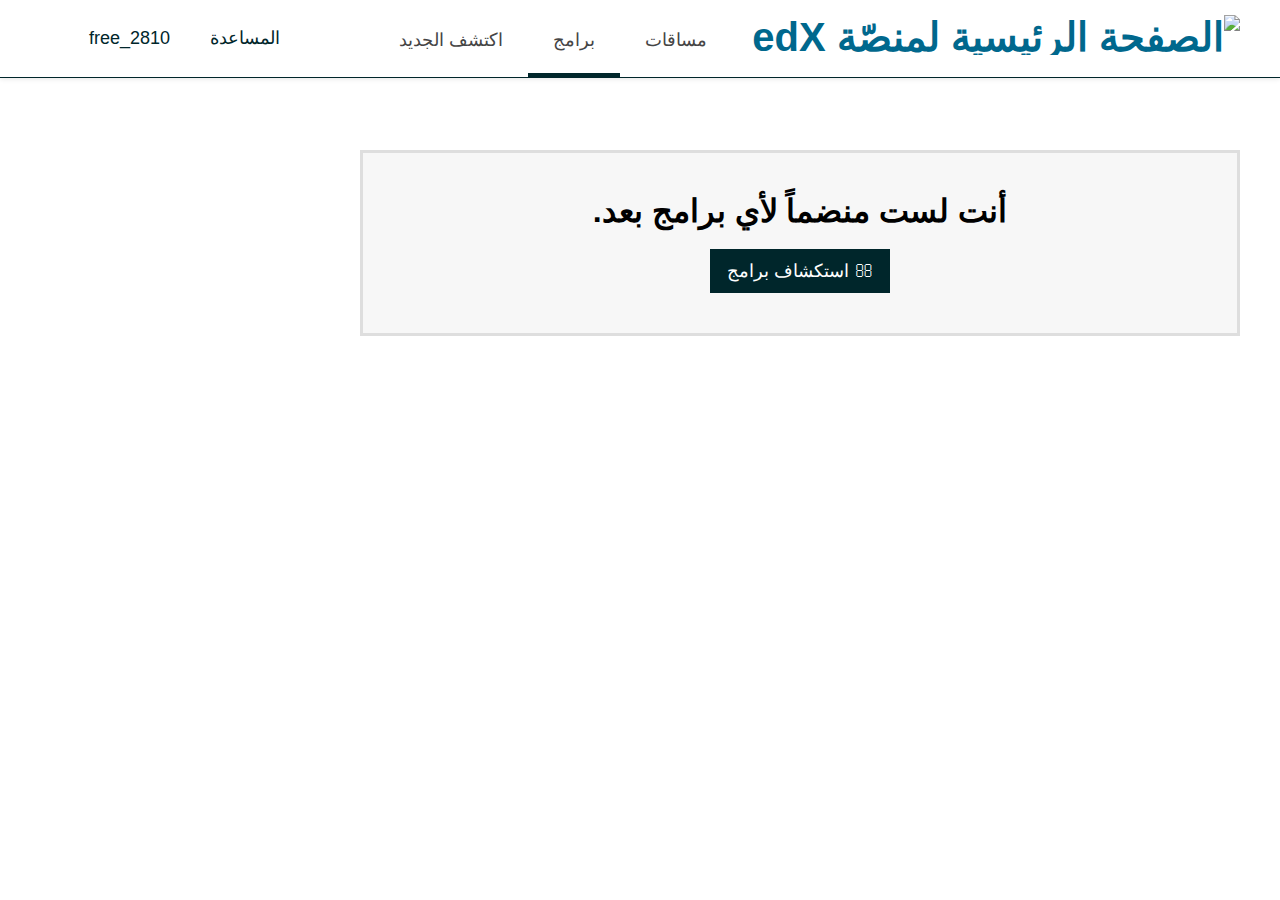
==== enroll-page/index.html @ bbfc48a2 "Add files via upload" ====
<!DOCTYPE html>
<html lang="en">
  <head>
    <meta charset="UTF-8" />
    <meta name="viewport" content="width=device-width, initial-scale=1.0" />
    <title>Document</title>
    <link rel="stylesheet" href="main.css">
  </head>
  <body>
    <div class="window-wrap" dir="rtl">
      <a class="nav-skip sr-only sr-only-focusable" href="#main"
        >الانتقال إلى المحتوى الرئيسي</a
      >

      <header class="global-header">
        <div class="main-header">
          <h1 class="header-logo">
            <a href="/dashboard">
              <img
                class="logo"
                src="https://edx-cdn.org/v3/prod/logo.svg"
                alt="الصفحة الرئيسية لمنصّة edX"
              />
            </a>
          </h1>

          <div
            class="hamburger-menu"
            role="button"
            aria-label="قائمة"
            الخيارات=""
            aria-expanded="false"
            aria-controls="mobile-menu"
            tabindex="0"
          >
            <span class="line"></span>
            <span class="line"></span>
            <span class="line"></span>
            <span class="line"></span>
          </div>

          <div class="nav-links">
            <div class="main">
              <div class="mobile-nav-item hidden-mobile nav-item nav-tab">
                <a class="tab-nav-link" href="/dashboard" aria-current="false">
                  مساقات
                </a>
              </div>
              <div class="mobile-nav-item hidden-mobile nav-item nav-tab">
                <a
                  class="active tab-nav-link"
                  href="/dashboard/programs/"
                  aria-current="page"
                >
                  برامج
                </a>
              </div>
              <div class="mobile-nav-item hidden-mobile nav-item nav-tab">
                <a
                  class="tab-nav-link discover-new-link"
                  href="https://www.edx.org/search"
                  aria-current="false"
                >
                  اكتشف الجديد
                </a>
              </div>
            </div>
            <div class="secondary">
              <div class="mobile-nav-item hidden-mobile nav-item">
                <a
                  class="help-link"
                  href="https://support.edx.org"
                  rel="noopener"
                  target="_blank"
                  >المساعدة</a
                >
              </div>

              <div class="nav-item hidden-mobile">
                <a href="/dashboard" class="menu-title">
                  <img
                    data-hj-suppress=""
                    class="user-image-frame"
                    src="https://prod-edx-edxapp-assets.edx-cdn.org/static/edx.org-next/images/profiles/default_50.d29941819645.png"
                    alt=""
                  />
                  <span class="sr-only">لوحة المعلومات لـ:</span>
                  <span data-hj-suppress="" class="username">free_2810</span>
                </a>
              </div>
              <div
                class="nav-item hidden-mobile nav-item-dropdown"
                tabindex="-1"
              >
                <div
                  class="toggle-user-dropdown"
                  role="button"
                  aria-label="قائمة"
                  الخيارات=""
                  aria-expanded="false"
                  tabindex="0"
                  aria-controls="user-menu"
                >
                  <span class="fa fa-caret-down" aria-hidden="true"></span>
                </div>
                <div
                  class="dropdown-user-menu hidden"
                  aria-label="المزيد"
                  من=""
                  الخيارات=""
                  role="menu"
                  id="user-menu"
                  tabindex="-1"
                >
                  <div class="mobile-nav-item dropdown-item dropdown-nav-item">
                    <a href="/dashboard" role="menuitem">لوحة المعلومات</a>
                  </div>
                  <div class="mobile-nav-item dropdown-item dropdown-nav-item">
                    <a href="https://careers.edx.org/" role="menuitem"
                      >Career <span class="badge badge-warning">New</span></a
                    >
                  </div>

                  <div class="mobile-nav-item dropdown-item dropdown-nav-item">
                    <a href="/u/free_2810" role="menuitem">الملف الشخصي</a>
                  </div>
                  <div class="mobile-nav-item dropdown-item dropdown-nav-item">
                    <a href="/account/settings" role="menuitem">الحساب</a>
                  </div>
                  <div class="mobile-nav-item dropdown-item dropdown-nav-item">
                    <a href="https://orders.edx.org/orders" role="menuitem">
                      Orders &amp; Subscriptions
                    </a>
                  </div>
                  <div class="mobile-nav-item dropdown-item dropdown-nav-item">
                    <a href="/logout" role="menuitem">تسجيل الخروج</a>
                  </div>
                </div>
              </div>
            </div>
          </div>
        </div>
        <div
          class="mobile-menu hidden"
          aria-label="المزيد"
          من=""
          الخيارات=""
          role="menu"
          id="mobile-menu"
        >
          <div
            class="mobile-nav-item hidden-mobile nav-item nav-tab mobile-nav-link"
          >
            <a
              class="tab-nav-link"
              href="/dashboard"
              aria-current="false"
              role="menuitem"
            >
              مساقات
            </a>
          </div>
          <div
            class="mobile-nav-item hidden-mobile nav-item nav-tab mobile-nav-link"
          >
            <a
              class="active tab-nav-link"
              href="/dashboard/programs/"
              aria-current="page"
              role="menuitem"
            >
              برامج
            </a>
          </div>
          <div
            class="mobile-nav-item hidden-mobile nav-item nav-tab mobile-nav-link"
          >
            <a
              class="tab-nav-link discover-new-link"
              href="https://www.edx.org/search"
              aria-current="false"
              role="menuitem"
            >
              اكتشف الجديد
            </a>
          </div>
          <div class="mobile-nav-item hidden-mobile nav-item mobile-nav-link">
            <a
              class="help-link"
              href="https://support.edx.org"
              rel="noopener"
              target="_blank"
              role="menuitem"
              >المساعدة</a
            >
          </div>
          <div
            class="mobile-nav-item dropdown-item dropdown-nav-item mobile-nav-link"
          >
            <a href="/dashboard" role="menuitem">لوحة المعلومات</a>
          </div>
          <div
            class="mobile-nav-item dropdown-item dropdown-nav-item mobile-nav-link"
          >
            <a href="https://careers.edx.org/" role="menuitem"
              >Career <span class="badge badge-warning">New</span></a
            >
          </div>
          <div
            class="mobile-nav-item dropdown-item dropdown-nav-item mobile-nav-link"
          >
            <a href="/u/free_2810" role="menuitem">الملف الشخصي</a>
          </div>
          <div
            class="mobile-nav-item dropdown-item dropdown-nav-item mobile-nav-link"
          >
            <a href="/account/settings" role="menuitem">الحساب</a>
          </div>
          <div
            class="mobile-nav-item dropdown-item dropdown-nav-item mobile-nav-link"
          >
            <a href="https://orders.edx.org/orders" role="menuitem">
              Orders &amp; Subscriptions
            </a>
          </div>
          <div
            class="mobile-nav-item dropdown-item dropdown-nav-item mobile-nav-link"
          >
            <a href="/logout" role="menuitem">تسجيل الخروج</a>
          </div>
        </div>
      </header>

      <div class="marketing-hero"></div>

      <div class="content-wrapper main-container" id="content" dir="rtl">
        <main id="main" aria-label="Content" tabindex="-1">
          <div class="program-list-wrapper grid-container">
            <div class="program-list-container col-12 col-md-9">
              <div class="js-program-list-header"></div>
              <div class="program-cards-container col">
                <section class="empty-programs-message">
                  <h2 class="hd-3">أنت لست منضماً لأي برامج بعد.</h2>
                  <a
                    class="btn btn-primary"
                    href="https://www.edx.org/course?program=all"
                  >
                    <span class="icon fa fa-search" aria-hidden="true"></span>
                    <span>استكشاف برامج</span>
                  </a>
                </section>
              </div>
            </div>
            <div class="sidebar col-12 col-md-3"></div>
          </div>

       
        </main>
      </div>

      <!-- <footer id="footer-edx-v3" role="contentinfo" aria-label="Page Footer">
        <div class="container">
          <div class="row main-row">
            #row
            <div
              class="col-xl-2 col-lg-12 col-md-2 col-sm-8 col-xs-10 column-1 flex-column column-styles"
            >
              <div class="row">
                <div class="col-12 column-2-2 column-styles">
                  <div class="edx-footer-logo">
                    <a href="https://www.edx.org">
                      <img
                        alt="edX Home Page"
                        src="https://edx-cdn.org/v3/prod/logo-trademark.svg"
                      />
                    </a>
                  </div>
                </div>
              </div>
            </div>
            <div
              class="col-xl-6 col-lg-8 col-md-9 col-sm-5 col-xs-12 column-2 flex-column column-styles"
            >
              <div class="row full-height">
                <div
                  class="col-xl-4 col-lg-4 col-md-4 col-sm-12 column-2-1 col-xs-12 first-div-border column-styles"
                >
                  <div class="row full-height">
                    <div
                      class="ml-xl-0 col-lg-10 ml-lg-auto col-md-12 column-2-2 col-sm-10 full-height column-styles"
                    >
                      <h2 class="heading">edX</h2>
                      <ul class="list-unstyled clear-margins">
                        <li>
                          <a href="https://www.edx.org/about-us">لمحة عن</a>
                        </li>
                        <li>
                          <a
                            href="https://business.edx.org/?utm_campaign=edX.org+Referral&amp;utm_medium=Footer&amp;utm_source=edX.org"
                            >edX للأعمال التجارية</a
                          >
                        </li>
                      </ul>
                    </div>
                  </div>
                </div>
                <div
                  class="col-xl-4 col-lg-4 col-md-4 col-sm-12 col-xs-12 column-2-1 second-div-border column-styles"
                >
                  <div class="row full-height">
                    <div
                      class="col-lg-12 col-md-12 col-sm-10 column-2-2 full-height column-styles"
                    >
                      <h2 class="heading">Legal</h2>
                      <ul class="list-unstyled clear-margins">
                        <li>
                          <a href="https://www.edx.org/edx-terms-service"
                            >شروط الخدمة وميثاق الشرف الأكاديمي</a
                          >
                        </li>
                        <li>
                          <a href="https://www.edx.org/edx-privacy-policy"
                            >سياسة الخصوصية</a
                          >
                        </li>
                        <li>
                          <a
                            href="https://www.edx.org/edx-privacy-policy/cookies"
                            >Cookie Policy</a
                          >
                        </li>
                        <li>
                          <a href="https://www.edx.org/accessibility"
                            >سياسة إمكانية الوصول
                          </a>
                        </li>
                        <li>
                          <a href="https://www.edx.org/?opendns=true"
                            >Your Privacy Choices</a
                          >
                        </li>
                      </ul>
                    </div>
                  </div>
                </div>
                <div
                  class="col-xl-4 col-lg-4 col-md-4 col-sm-12 col-xs-12 column-2-1 third-div-border column-styles"
                >
                  <div class="row full-height">
                    <div
                      class="col-lg-12 col-md-12 col-sm-10 full-height column-2-2 column-styles"
                    >
                      <h2 class="heading">التواصل</h2>
                      <ul class="list-unstyled clear-margins">
                        <li>
                          <a href="https://www.edx.org/resources">المدوّنة</a>
                        </li>
                        <li>
                          <a href="https://courses.edx.org/support/contact_us"
                            >اتصل بنا</a
                          >
                        </li>
                        <li>
                          <a href="https://support.edx.org">مركز المساعدة</a>
                        </li>
                        <li>
                          <a href="https://www.edx.org/policy/security"
                            >Security</a
                          >
                        </li>
                      </ul>
                    </div>
                  </div>
                </div>
              </div>
            </div>
            <div
              class="col-xl-4 col-lg-4 col-md-9 ml-md-auto col-sm-7 column-3 flex-column fourth-div-border column-styles"
            >
              <div class="row">
                <div
                  class="col-xl-12 col-lg-12 col-md-12 col-sm-12 col-xs-12 column-3-1 social-app-links-div column-styles ml-auto"
                >
                  <div class="row">
                    <div class="col-lg-12 col-md-12 column-3-2 column-styles">
                      <ul class="list-inline list-unstyled social">
                        <li>
                          <a
                            href="http://www.facebook.com/EdxOnline"
                            class="social-links external"
                            title="فيسبوك"
                            rel="noreferrer"
                          >
                            <span
                              class="icon fa fa-facebook-square"
                              aria-hidden="true"
                            ></span>
                            <span class="sr">Like edX on Facebook</span>
                          </a>
                        </li>
                        <li>
                          <a
                            href="https://twitter.com/edXOnline"
                            class="social-links external"
                            title="تويتر"
                            rel="noreferrer"
                          >
                            <span
                              class="icon fa fa-twitter-square"
                              aria-hidden="true"
                            ></span>
                            <span class="sr">Follow edX on Twitter</span>
                          </a>
                        </li>
                        <li>
                          <a
                            href="http://www.linkedin.com/company/edx"
                            class="social-links external"
                            title="LinkedIn"
                            rel="noreferrer"
                          >
                            <span
                              class="icon fa fa-linkedin-square"
                              aria-hidden="true"
                            ></span>
                            <span class="sr">Follow edX on LinkedIn</span>
                          </a>
                        </li>
                        <li>
                          <a
                            href="#"
                            class="social-links external"
                            title="انستغرام"
                            rel="noreferrer"
                          >
                            <span
                              class="icon fa fa-instagram"
                              aria-hidden="true"
                            ></span>
                            <span class="sr">Follow edX on Instagram</span>
                          </a>
                        </li>
                        <li>
                          <a
                            href="http://www.reddit.com/r/edx"
                            class="social-links external"
                            title="Reddit"
                            rel="noreferrer"
                          >
                            <span
                              class="icon fa fa-reddit-square"
                              aria-hidden="true"
                            ></span>
                            <span class="sr"
                              >Subscribe to the edX subreddit</span
                            >
                          </a>
                        </li>
                      </ul>
                      <ul class="list-inline list-unstyled app-links">
                        <li>
                          <a
                            href="https://itunes.apple.com/us/app/edx/id945480667?mt=8"
                            class="app-link external"
                          >
                            <img
                              alt="يُرجى تنزيل تطبيق الهاتف المحمول لمنصّة edX من متجر آبل"
                              src="https://prod-edx-edxapp-assets.edx-cdn.org/static/images/app/app_store_badge_135x40.d0558d910630.svg"
                            />
                          </a>
                        </li>
                        <li>
                          <a
                            href="https://play.google.com/store/apps/details?id=org.edx.mobile"
                            class="app-link external"
                          >
                            <img
                              alt="يُرجى تنزيل تطبيق الهاتف المحمول لمنصّة edX من غوغل بلاي"
                              src="https://prod-edx-edxapp-assets.edx-cdn.org/static/images/app/google_play_badge_45.6ea466e328da.png"
                            />
                          </a>
                        </li>
                      </ul>
                      <p class="copyright">
                        © 2023 edX LLC. All rights reserved.
                        <br />
                        | 深圳市恒宇博科技有限公司
                        <a href="https://beian.miit.gov.cn">
                          粤ICP备17044299号-2
                        </a>
                      </p>
                    </div>
                  </div>
                </div>
              </div>
            </div>
          </div>
        </div>
      </footer> -->

      <link
        href="https://prod-edx-edxapp-assets.edx-cdn.org/static/edx.org-next/css/lms-footer-edx-rtl.3a814319d3d1.css"
        rel="stylesheet"
        type="text/css"
      />
    </div>
  </body>
</html>
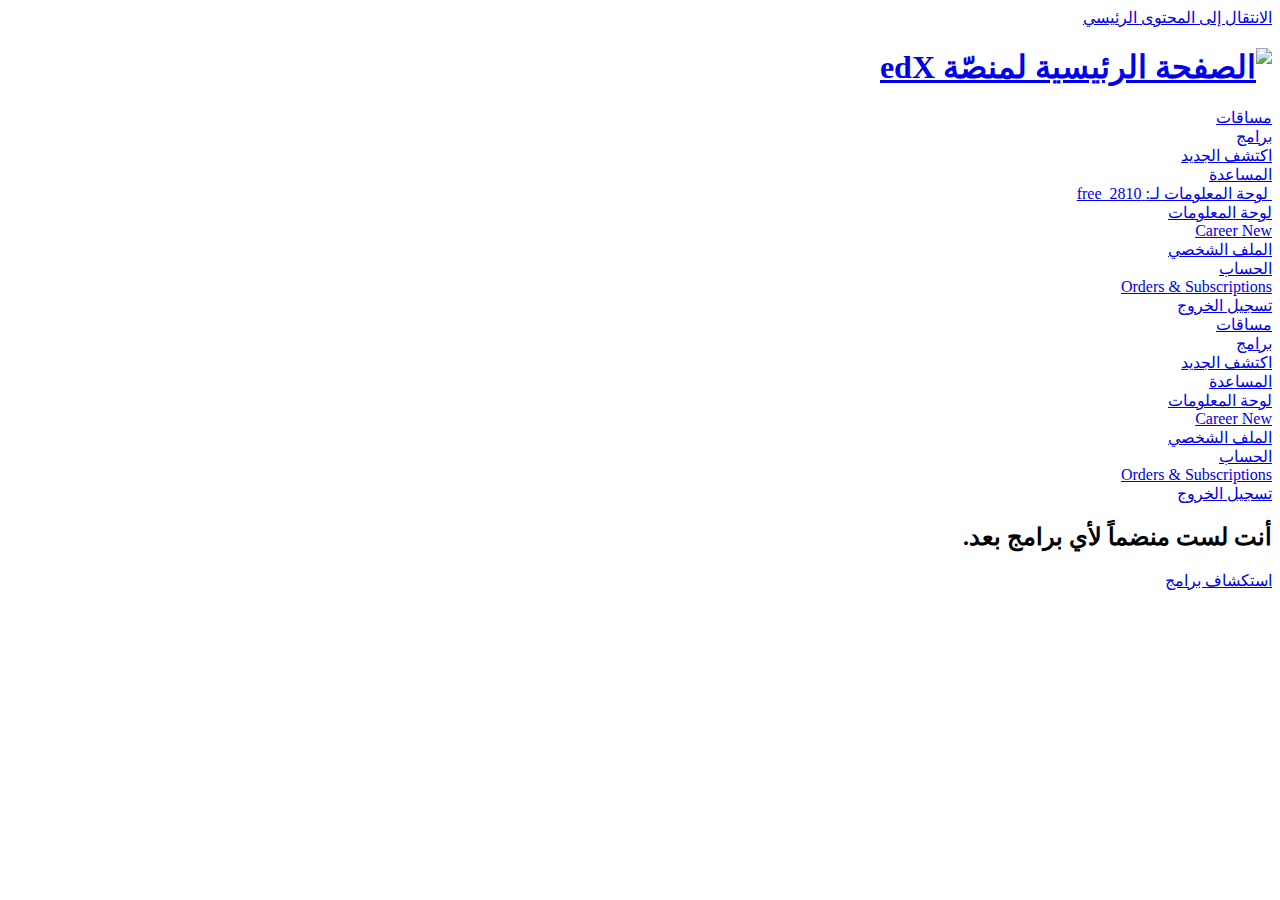
==== commit 5568bdff: "Update index.html" ====
--- a/enroll-page/index.html
+++ b/enroll-page/index.html
@@ -4,7 +4,7 @@
     <meta charset="UTF-8" />
     <meta name="viewport" content="width=device-width, initial-scale=1.0" />
     <title>Document</title>
-    <link rel="stylesheet" href="main.css">
+    <link rel="stylesheet" href="style.css">
   </head>
   <body>
     <div class="window-wrap" dir="rtl">
